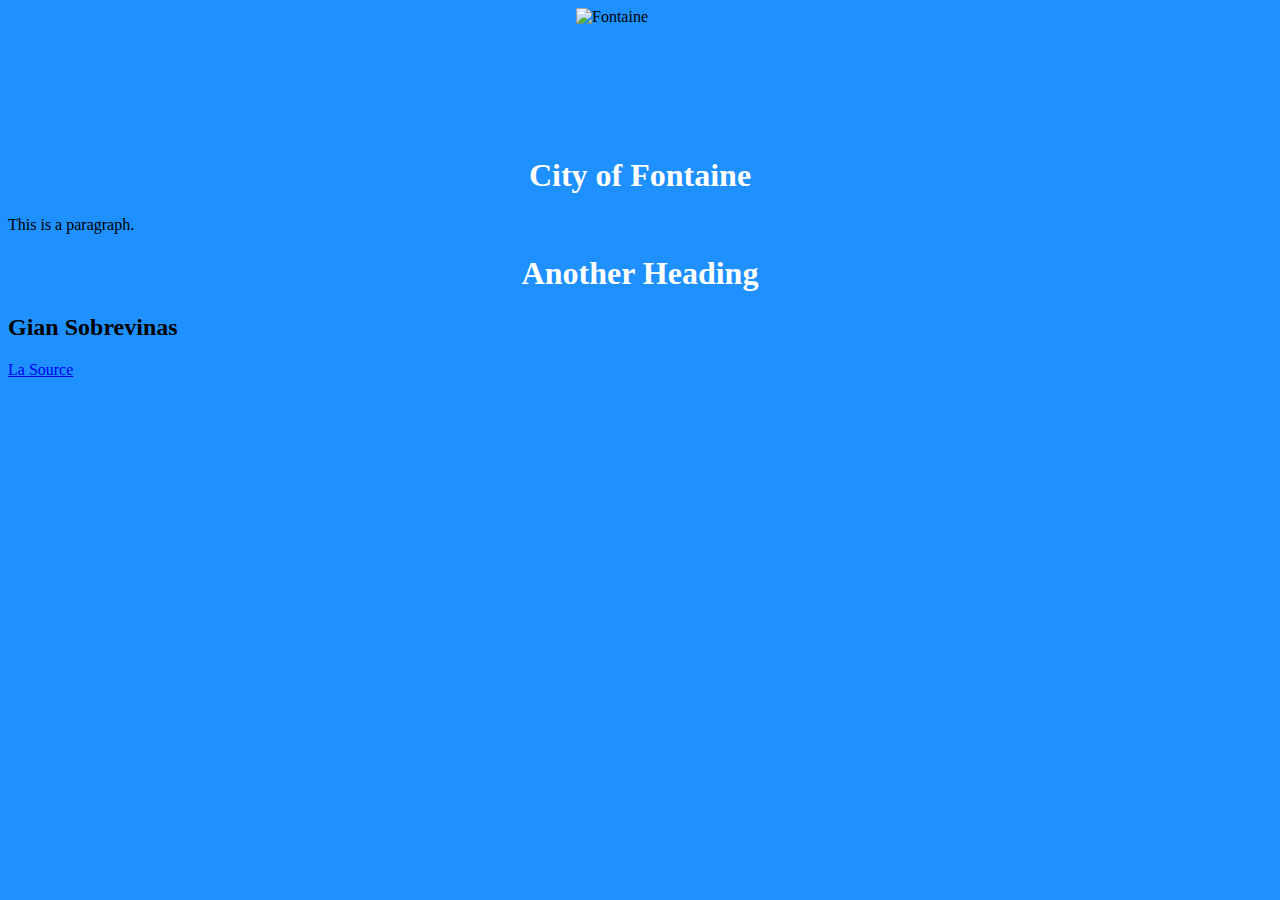
==== weekthree/index.html @ 90d05a30 "Week three addition" ====
<!DOCTYPE HTML>
<html>
<head>
<title>gs0bs' Site</title>
</head>
<style>
body{
        background-color:dodgerblue;
}

img{
        display: block;
        margin-left:auto;
        margin-right:auto;
        width:128px;
        height:128px;
}

h1{
        text-align:center;
        color:white;
        font-family: 'palatino', serif;
}
</style>
<body>

<img src="https://mediaproxy.tvtropes.org/width/350/https://static.tvtropes.org/pmwiki/pub/images/emblem_fontaine.png" alt="Fontaine" >

<h1>City of Fontaine</h1>
<p>This is a paragraph.</p>
<h1>Another Heading</h1>
<h2>Gian Sobrevinas</h2>
<a href="https://github.com/gsobrevinas/labtwo">La Source</a>
</body>
</html>
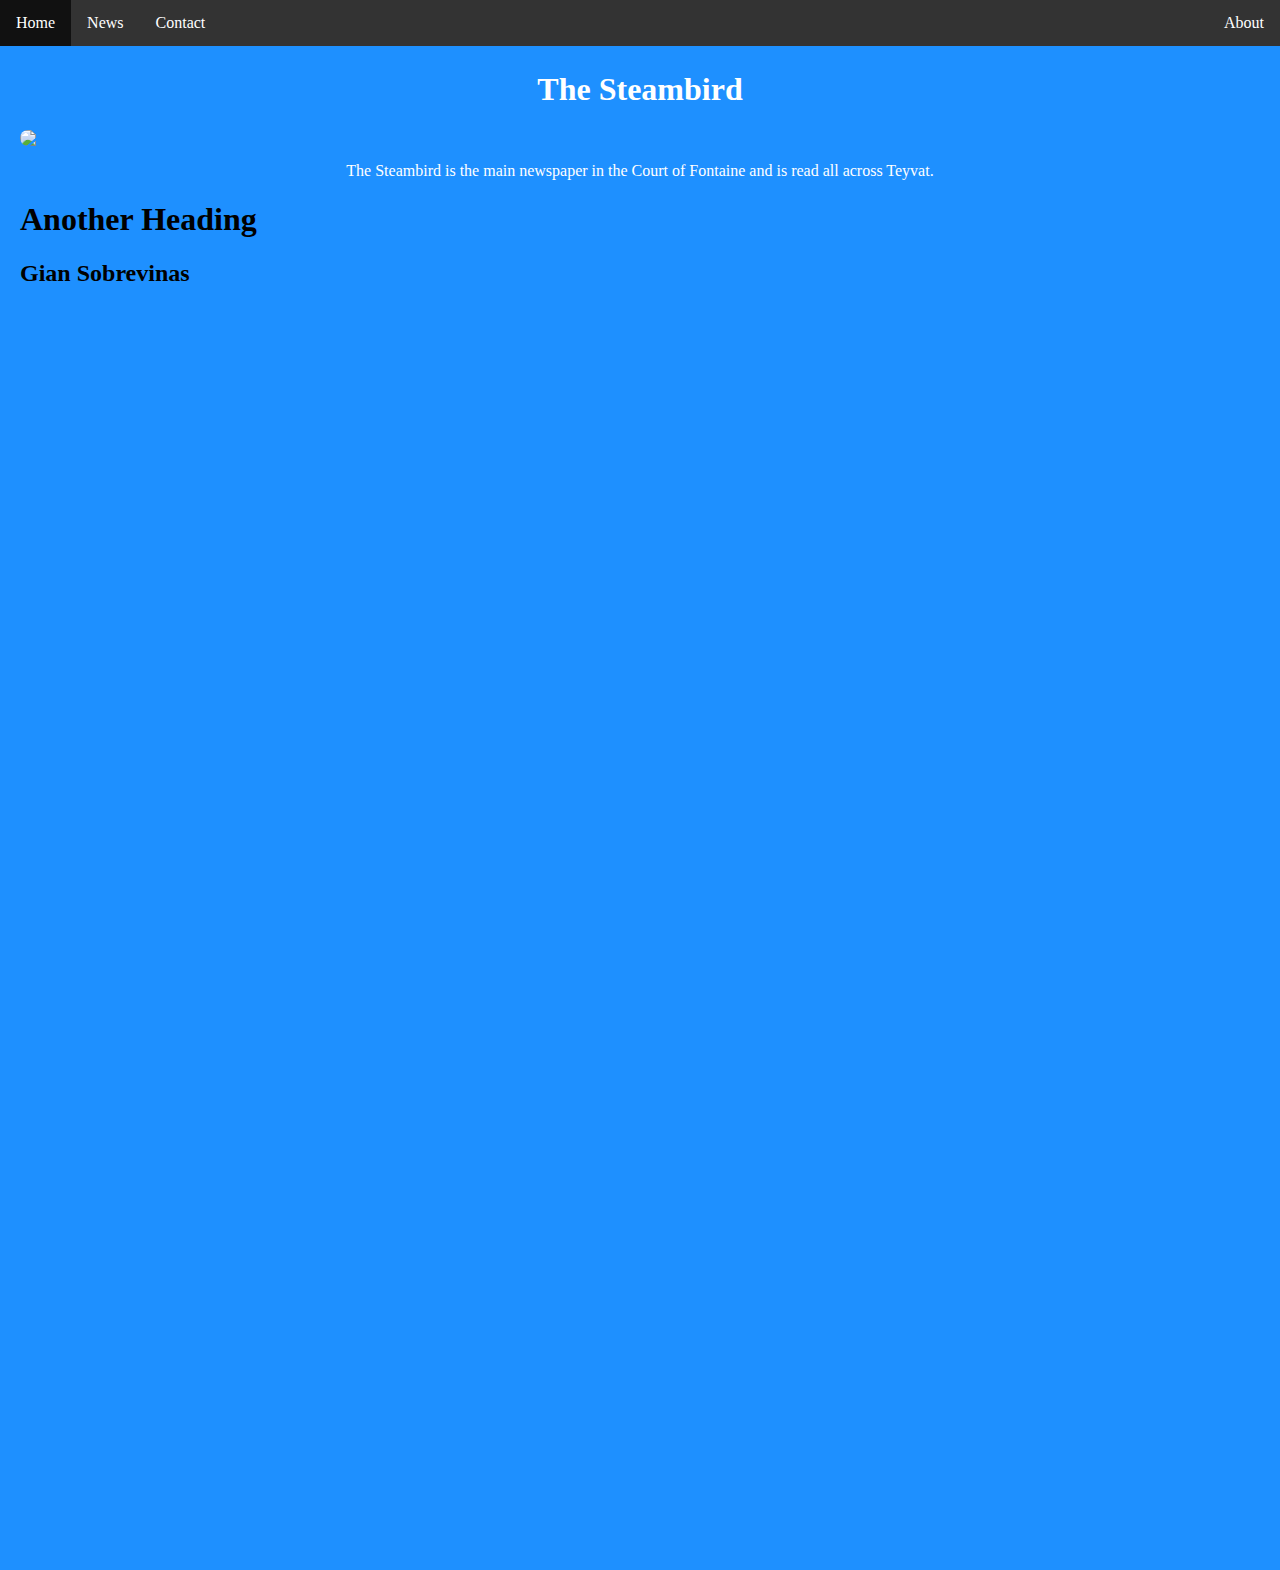
==== commit 94293de9: "Updated Personal" ====
--- a/weekthree/index.html
+++ b/weekthree/index.html
@@ -6,30 +6,68 @@
 <style>
 body{
         background-color:dodgerblue;
+		margin:0;
 }
 
-img{
+.steam {
         display: block;
         margin-left:auto;
         margin-right:auto;
-        width:128px;
-        height:128px;
+		border-radius: 8px;
 }
 
-h1{
+.intro {
+		color:white;
+		text-align:center;
+}
+
+.stem {
         text-align:center;
         color:white;
         font-family: 'palatino', serif;
 }
+
+ul {
+  list-style-type: none;
+  margin: 0;
+  padding: 0;
+  overflow: hidden;
+  background-color: #333;
+  position: fixed;
+  top: 0;
+  width: 100%;
+}
+
+li {
+  float: left;
+}
+
+li a {
+  display: block;
+  color: white;
+  text-align: center;
+  padding: 14px 16px;
+  text-decoration: none;
+}
+
+li a:hover {
+  background-color: #111;
+}
+
 </style>
 <body>
+<ul>
+  <li><a class="active" href="#home">Home</a></li>
+  <li><a href="#news">News</a></li>
+  <li><a href="#contact">Contact</a></li>
+  <li style="float:right"><a href="https://github.com/gsobrevinas/labtwo">About</a></li>
+</ul>
 
-<img src="https://mediaproxy.tvtropes.org/width/350/https://static.tvtropes.org/pmwiki/pub/images/emblem_fontaine.png" alt="Fontaine" >
-
-<h1>City of Fontaine</h1>
-<p>This is a paragraph.</p>
+<div style="padding:20px;margin-top:30px;height:1500px;">
+<h1 class ="stem">The Steambird</h1>
+<img src="https://static.wikia.nocookie.net/gensin-impact/images/d/de/The_Steambird.png/revision/latest/scale-to-width-down/1000?cb=20230816114703" class="steam">
+<p class="intro">The Steambird is the main newspaper in the Court of Fontaine and is read all across Teyvat.</p>
 <h1>Another Heading</h1>
 <h2>Gian Sobrevinas</h2>
-<a href="https://github.com/gsobrevinas/labtwo">La Source</a>
 </body>
 </html>
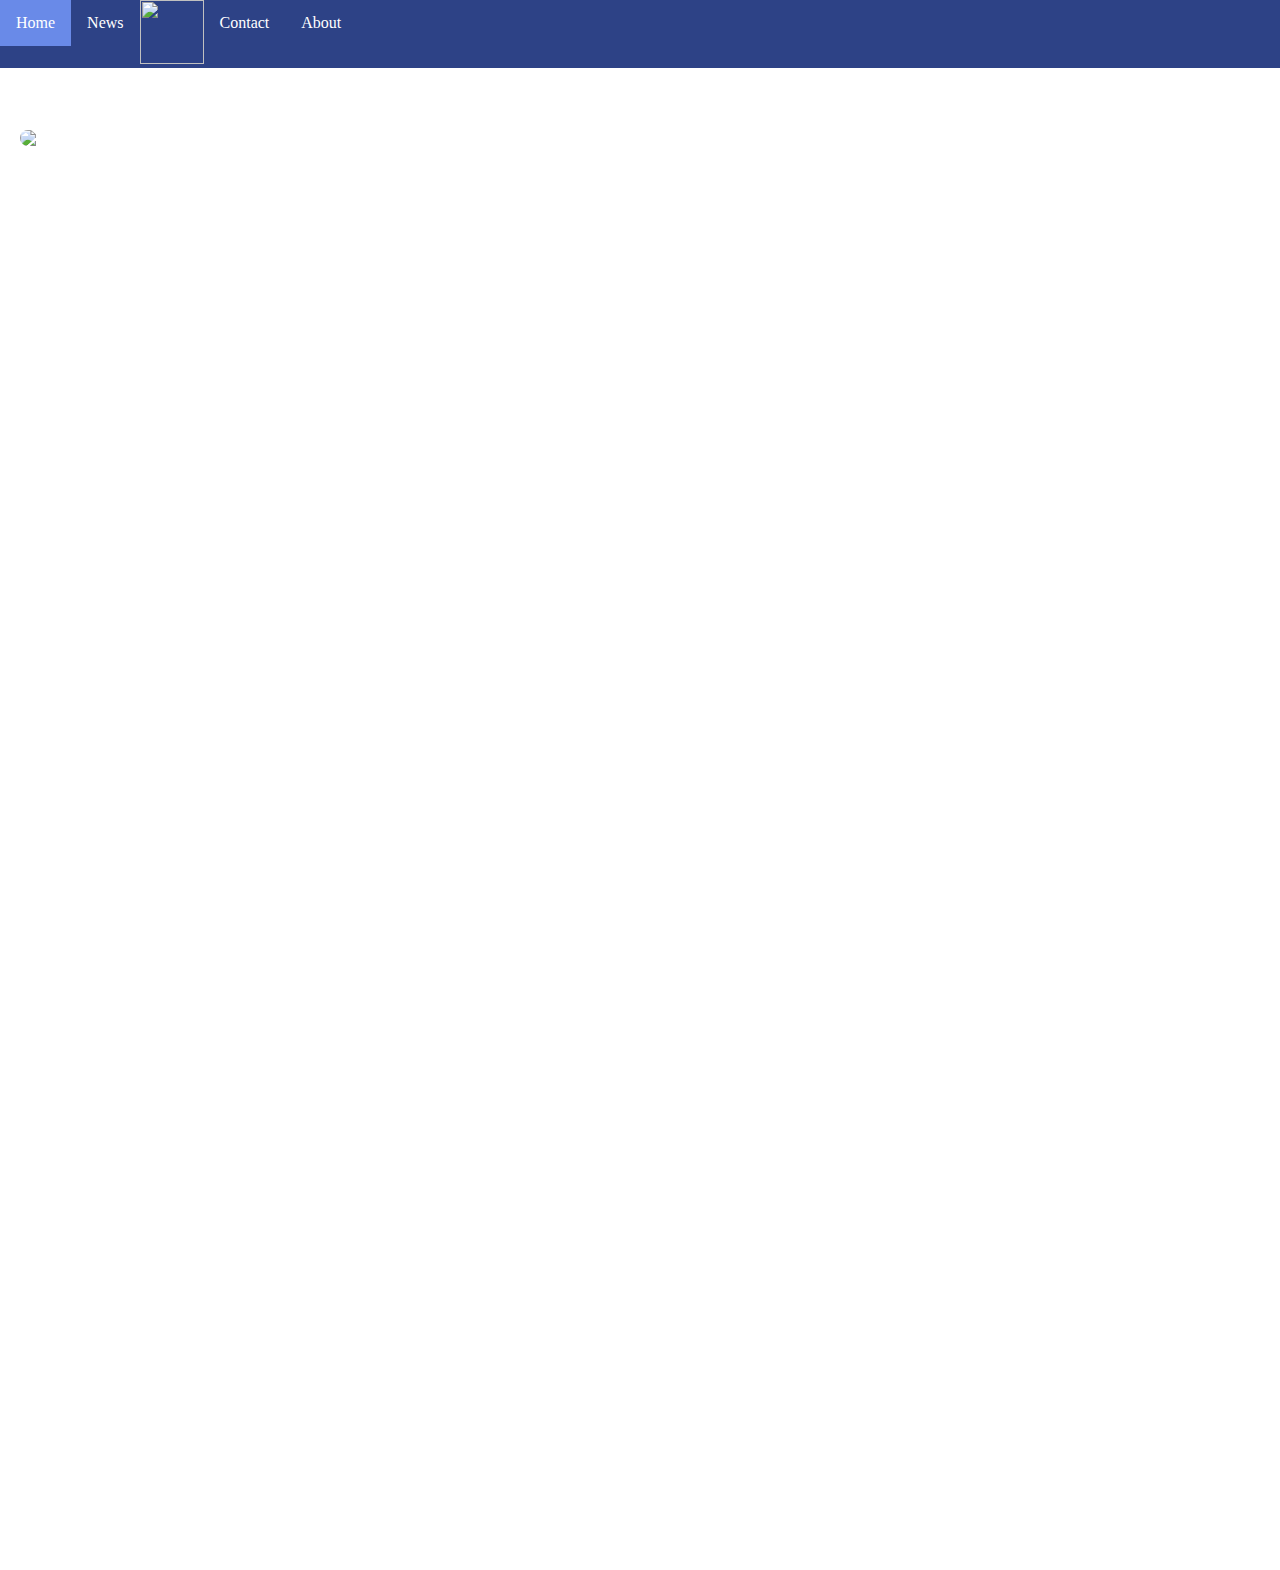
==== commit c4b6c2d0: "Week 4 - webpage update" ====
--- a/weekthree/index.html
+++ b/weekthree/index.html
@@ -1,11 +1,16 @@
 <!DOCTYPE HTML>
 <html>
 <head>
-<title>gs0bs' Site</title>
+<title>Site Internet de Fontaine</title>
+<link rel="icon" type="image/icon" href="https://static.wikia.nocookie.net/gensin-impact/images/4/49/Emblem_Fontaine.png/revision/latest/scale-to-width/360?cb=20230922203712">
+<meta name="viewport" content="width=device-width, initial-scale=1.0">
 </head>
 <style>
 body{
-        background-color:dodgerblue;
+        background-image: url("https://static.wikia.nocookie.net/gensin-impact/images/8/8d/Fontaine.png/revision/latest/scale-to-width-down/1200?cb=20230819002539");
+		background-repeat: no-repeat;
+		background-attachment: fixed;
+		background-size: cover;
 		margin:0;
 }
 
@@ -29,10 +34,10 @@
 
 ul {
   list-style-type: none;
-  margin: 0;
+  margin: 0 auto;
   padding: 0;
   overflow: hidden;
-  background-color: #333;
+  background-color: #2d4286;
   position: fixed;
   top: 0;
   width: 100%;
@@ -51,23 +56,30 @@
 }
 
 li a:hover {
-  background-color: #111;
+  background-color: #698ae8;
 }
 
+.logo{
+display:block;
+margin-right:auto;
+margin-left:auto;
+  height: 45px;
+  width: 45px;
+
+}
 </style>
 <body>
 <ul>
   <li><a class="active" href="#home">Home</a></li>
   <li><a href="#news">News</a></li>
+  <li><img src="https://static.wikia.nocookie.net/gensin-impact/images/4/49/Emblem_Fontaine.png/revision/latest/scale-to-width/360?cb=20230922203712" width="64px" height="64px" ></li>
   <li><a href="#contact">Contact</a></li>
-  <li style="float:right"><a href="https://github.com/gsobrevinas/labtwo">About</a></li>
+  <li ><a href="https://github.com/gsobrevinas/labtwo">About</a></li>
 </ul>
 
 <div style="padding:20px;margin-top:30px;height:1500px;">
 <h1 class ="stem">The Steambird</h1>
 <img src="https://static.wikia.nocookie.net/gensin-impact/images/d/de/The_Steambird.png/revision/latest/scale-to-width-down/1000?cb=20230816114703" class="steam">
 <p class="intro">The Steambird is the main newspaper in the Court of Fontaine and is read all across Teyvat.</p>
-<h1>Another Heading</h1>
-<h2>Gian Sobrevinas</h2>
 </body>
 </html>
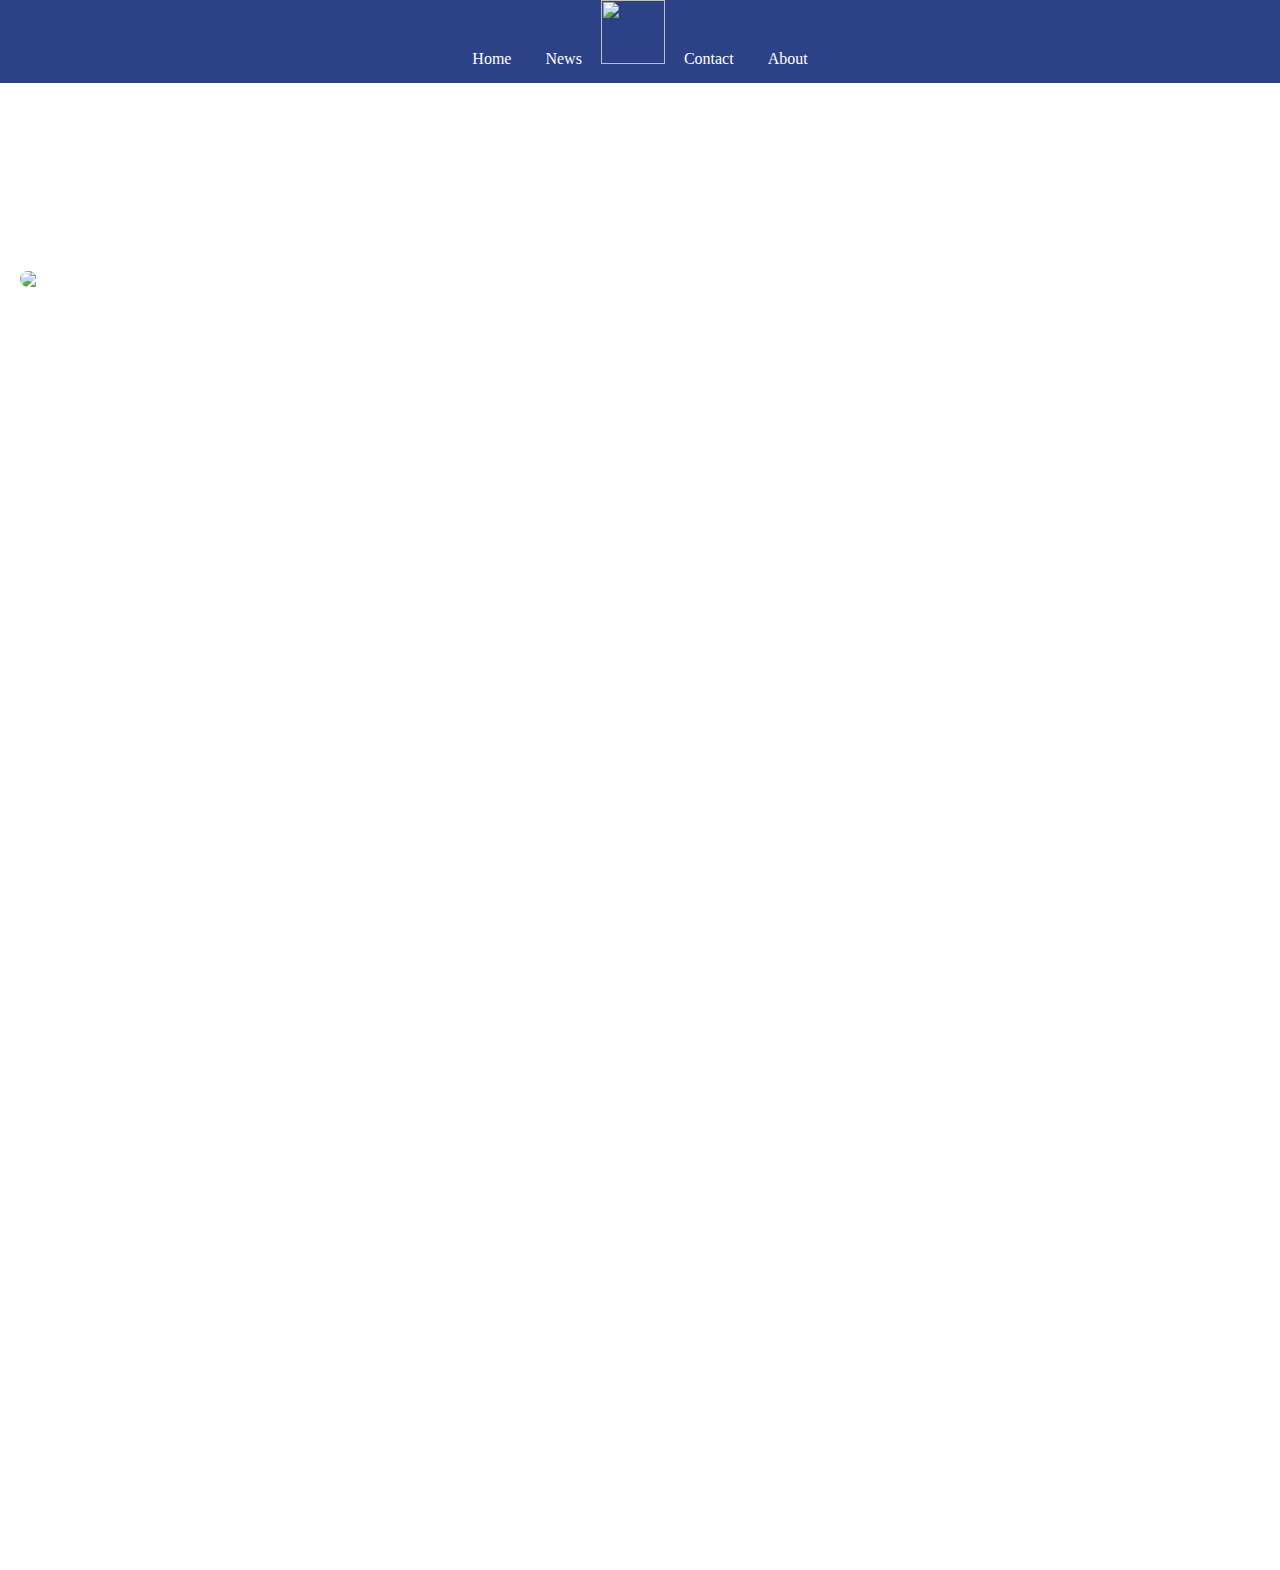
==== commit 9f0c63a6: "Week4 update 2" ====
--- a/weekthree/index.html
+++ b/weekthree/index.html
@@ -7,34 +7,37 @@
 </head>
 <style>
 body{
-        background-image: url("https://static.wikia.nocookie.net/gensin-impact/images/8/8d/Fontaine.png/revision/latest/scale-to-width-down/1200?cb=20230819002539");
-		background-repeat: no-repeat;
-		background-attachment: fixed;
-		background-size: cover;
-		margin:0;
+  background-image: url("https://lh3.googleusercontent.com/pw/[base64]w1200-h658-s-no-gm?authuser=0");
+	background-repeat: no-repeat;
+	background-attachment: fixed;
+	background-size: cover;
+	margin:0;
+  padding:0;
 }
 
 .steam {
-        display: block;
-        margin-left:auto;
-        margin-right:auto;
-		border-radius: 8px;
+  display: block;
+  margin-left:auto;
+  margin-right:auto;
+	border-radius: 8px;
 }
 
 .intro {
-		color:white;
-		text-align:center;
+	color:white;
+	text-align:center;
 }
 
 .stem {
-        text-align:center;
-        color:white;
-        font-family: 'palatino', serif;
+  text-align:center;
+  color:white;
+  font-family: 'palatino', serif;
+	font-size: 75px;
 }
 
-ul {
-  list-style-type: none;
-  margin: 0 auto;
+.nav ul {
+  list-style: none;
+  text-align: center;
+  margin: 0;
   padding: 0;
   overflow: hidden;
   background-color: #2d4286;
@@ -43,42 +46,46 @@
   width: 100%;
 }
 
-li {
-  float: left;
+.nav li {
+  display: inline-block;
 }
 
-li a {
+.nav li a {
   display: block;
   color: white;
   text-align: center;
-  padding: 14px 16px;
+  padding: 15px;
   text-decoration: none;
 }
 
-li a:hover {
+.nav li a:hover {
   background-color: #698ae8;
+  transition: 0.4s;
 }
 
 .logo{
-display:block;
-margin-right:auto;
-margin-left:auto;
+  display:block;
+  margin-right:auto;
+  margin-left:auto;
   height: 45px;
   width: 45px;
 
 }
 </style>
 <body>
-<ul>
-  <li><a class="active" href="#home">Home</a></li>
+<div class="nav">  <ul>
+  <li><a href="#home">Home</a></li>
   <li><a href="#news">News</a></li>
   <li><img src="https://static.wikia.nocookie.net/gensin-impact/images/4/49/Emblem_Fontaine.png/revision/latest/scale-to-width/360?cb=20230922203712" width="64px" height="64px" ></li>
   <li><a href="#contact">Contact</a></li>
   <li ><a href="https://github.com/gsobrevinas/labtwo">About</a></li>
 </ul>
+</div>
+
 
 <div style="padding:20px;margin-top:30px;height:1500px;">
-<h1 class ="stem">The Steambird</h1>
+<h1 class ="stem">La Fontaine</h1>
+<p class="intro">Known as the Nation of Water. It is the nation that worships Focalors, the Hydro Archon and God of Justice</p>
 <img src="https://static.wikia.nocookie.net/gensin-impact/images/d/de/The_Steambird.png/revision/latest/scale-to-width-down/1000?cb=20230816114703" class="steam">
 <p class="intro">The Steambird is the main newspaper in the Court of Fontaine and is read all across Teyvat.</p>
 </body>
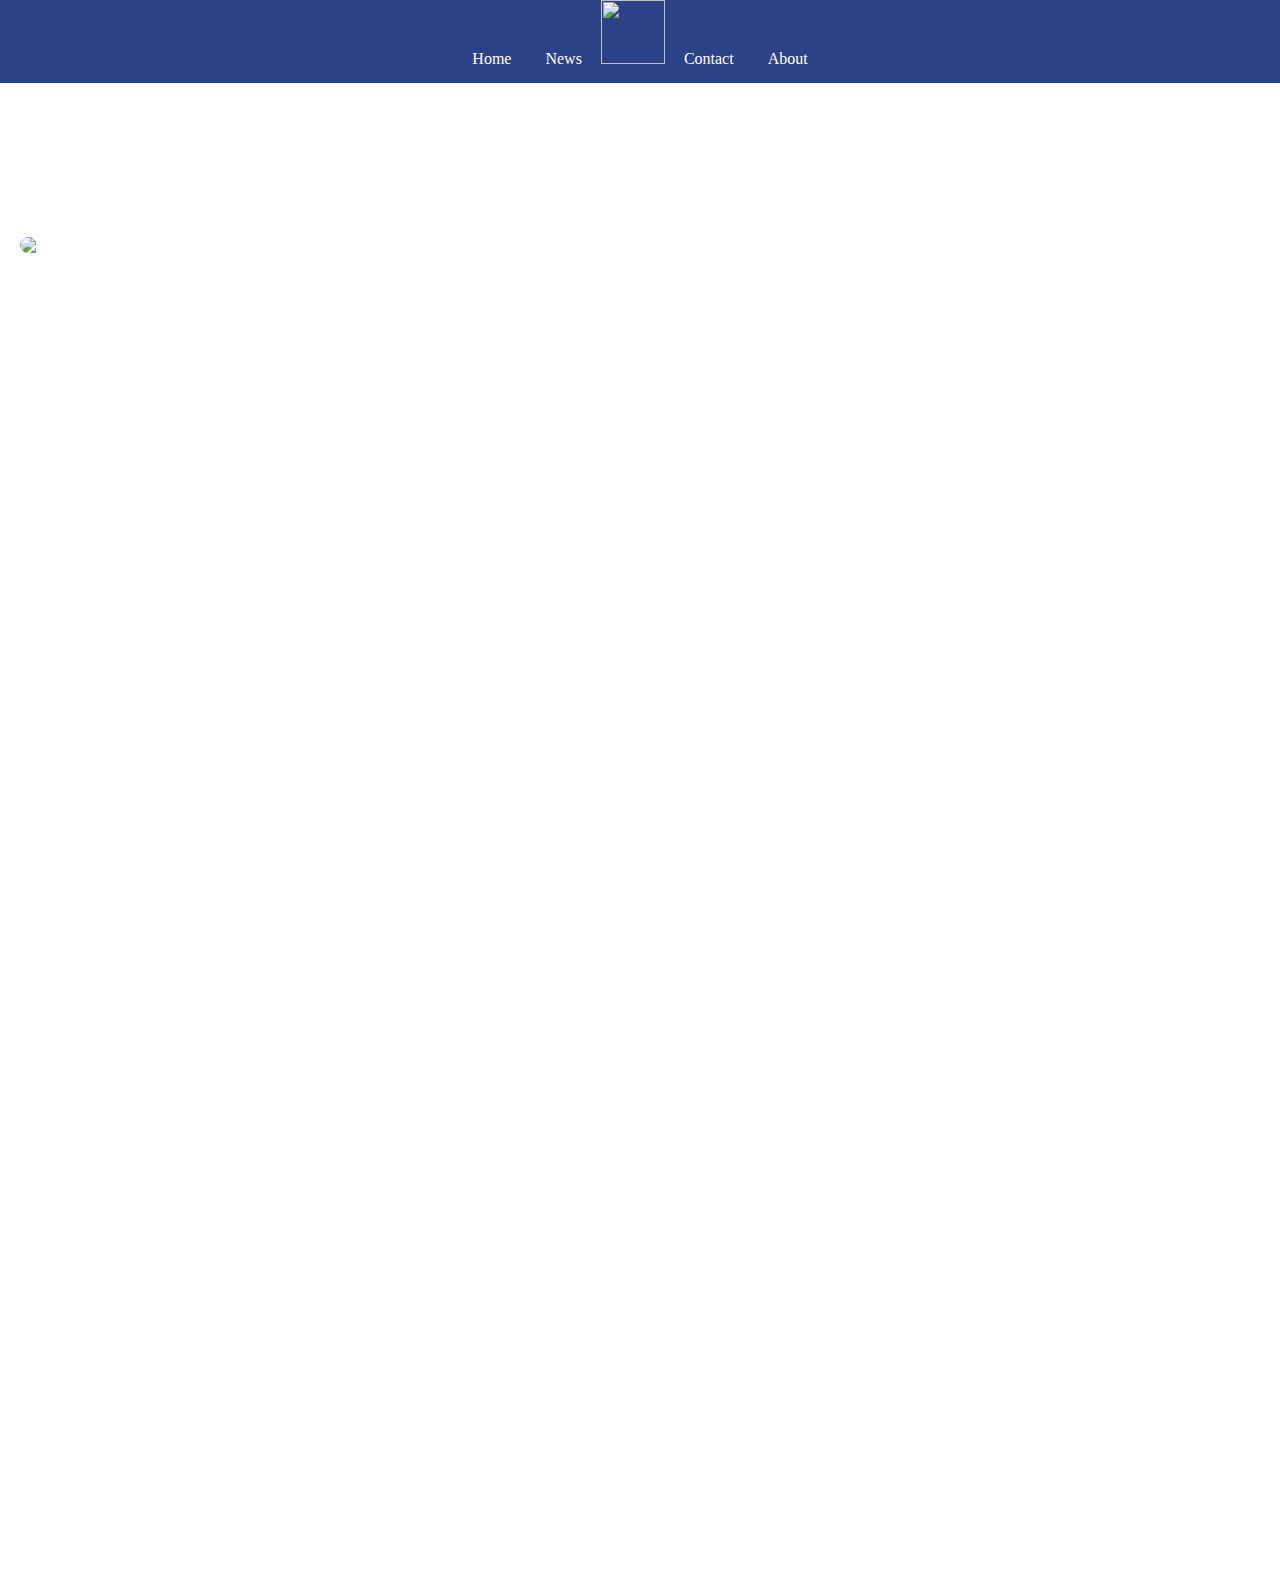
==== commit 7da4ba6a: "week4 update 3" ====
--- a/weekthree/index.html
+++ b/weekthree/index.html
@@ -2,12 +2,13 @@
 <html>
 <head>
 <title>Site Internet de Fontaine</title>
-<link rel="icon" type="image/icon" href="https://static.wikia.nocookie.net/gensin-impact/images/4/49/Emblem_Fontaine.png/revision/latest/scale-to-width/360?cb=20230922203712">
+<link rel="icon" type="image/icon" href="https://lh3.googleusercontent.com/pw/[base64]w360-h360-s-no-gm?authuser=0">
 <meta name="viewport" content="width=device-width, initial-scale=1.0">
 </head>
+
 <style>
 body{
-  background-image: url("https://lh3.googleusercontent.com/pw/[base64]w1200-h658-s-no-gm?authuser=0");
+	background-image: url("https://lh3.googleusercontent.com/pw/[base64]w917-h516-s-no-gm?authuser=0");
 	background-repeat: no-repeat;
 	background-attachment: fixed;
 	background-size: cover;
@@ -15,7 +16,7 @@
   padding:0;
 }
 
-.steam {
+.fontaine {
   display: block;
   margin-left:auto;
   margin-right:auto;
@@ -76,7 +77,7 @@
 <div class="nav">  <ul>
   <li><a href="#home">Home</a></li>
   <li><a href="#news">News</a></li>
-  <li><img src="https://static.wikia.nocookie.net/gensin-impact/images/4/49/Emblem_Fontaine.png/revision/latest/scale-to-width/360?cb=20230922203712" width="64px" height="64px" ></li>
+  <li><img src="https://lh3.googleusercontent.com/pw/[base64]w360-h360-s-no-gm?authuser=0" width="64px" height="64px" ></li>
   <li><a href="#contact">Contact</a></li>
   <li ><a href="https://github.com/gsobrevinas/labtwo">About</a></li>
 </ul>
@@ -85,8 +86,7 @@
 
 <div style="padding:20px;margin-top:30px;height:1500px;">
 <h1 class ="stem">La Fontaine</h1>
+<img src="https://lh3.googleusercontent.com/pw/[base64]w917-h516-s-no-gm?authuser=0" class="fontaine">
 <p class="intro">Known as the Nation of Water. It is the nation that worships Focalors, the Hydro Archon and God of Justice</p>
-<img src="https://static.wikia.nocookie.net/gensin-impact/images/d/de/The_Steambird.png/revision/latest/scale-to-width-down/1000?cb=20230816114703" class="steam">
-<p class="intro">The Steambird is the main newspaper in the Court of Fontaine and is read all across Teyvat.</p>
 </body>
 </html>
